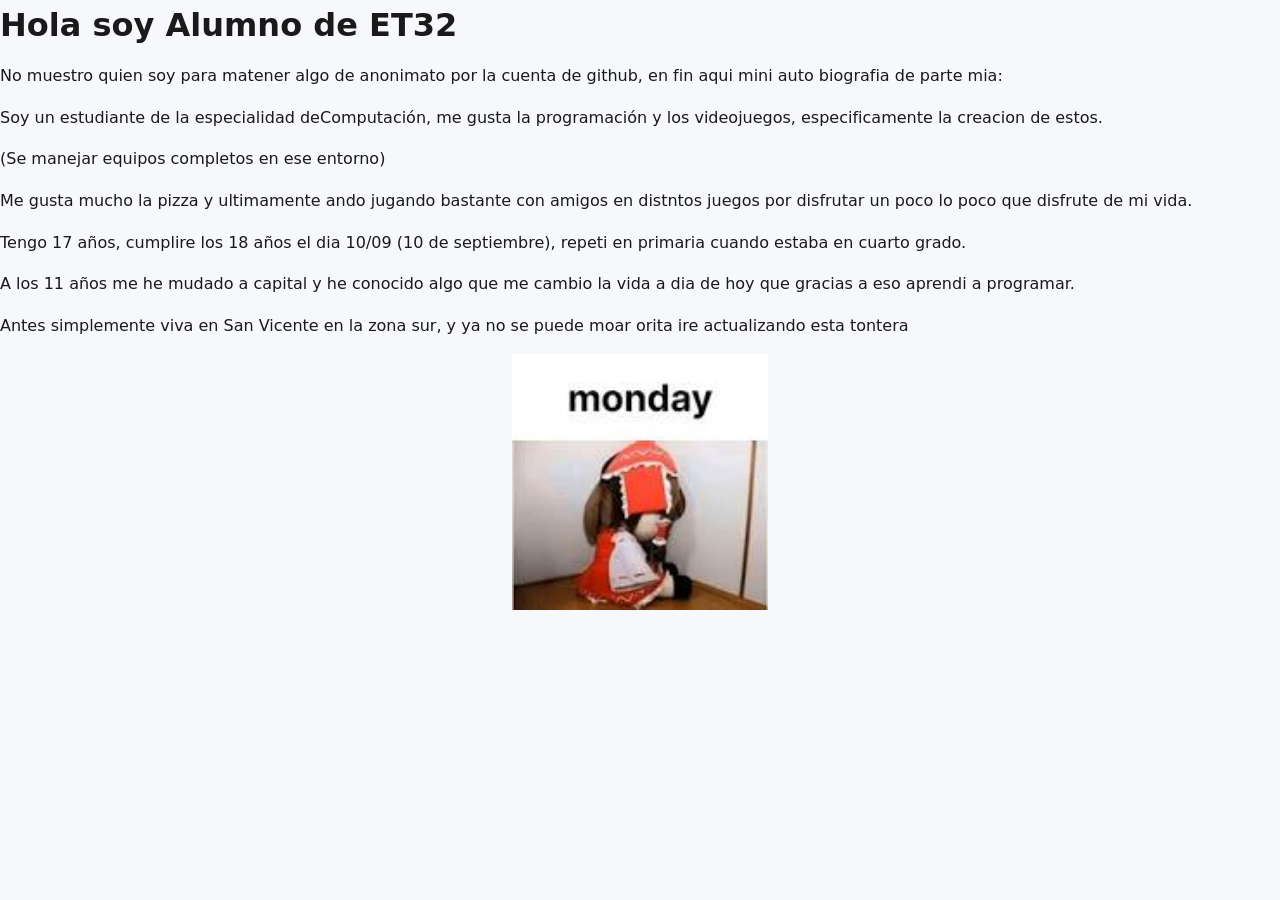
==== nosewe.html @ 420aa243 "hola profe me olvide de subir esto hola" ====
<!DOCTYPE html>
<html lang="es">
<head>
    <meta charset="UTF-8">
    <meta name="viewport" content="width=device-width, initial-scale=1.0">
    <title>NemiádLuendo</title>
    <link rel="stylesheet" href="css/algo.css">
</head>
<body>
    <h1>Hola soy Alumno de ET32</h1>
    <p>No muestro quien soy para matener algo de anonimato por la cuenta de github, en fin aqui mini auto biografia de parte mia:</p>
    <p>Soy un estudiante de la especialidad deComputación, me gusta la programación y los videojuegos, especificamente la creacion de estos.</p>
    <p>(Se manejar equipos completos en ese entorno)</p>
    <p>Me gusta mucho la pizza y ultimamente ando jugando bastante con amigos en distntos juegos por disfrutar un poco lo poco que disfrute de mi vida.</p>
    <p>Tengo 17 años, cumplire los 18 años el dia 10/09 (10 de septiembre), repeti en primaria cuando estaba en cuarto grado.</p>
    <p>A los 11 años me he mudado a capital y he conocido algo que me cambio la vida a dia de hoy que gracias a eso aprendi a programar.</p>
    <p>Antes simplemente viva en San Vicente en la zona sur, y ya no se puede moar orita ire actualizando esta tontera</p>
    <img src="img/reimu.png" alt=" . . ." class="card-img-top" id="ImgReimu">
</body>
</html>
---- css/algo.css ----
html, body {
  margin: 0;
  padding: 0;
  min-height: 100%;
  font-family: system-ui, -apple-system, BlinkMacSystemFont, "Segoe UI", sans-serif;
  background: #f7f8fb;
  color: #1a1a1a;
}

body {
  line-height: 1.6;
}

a {
  color: #0366d6;
  text-decoration: none;
}

a:hover,
a:focus {
  text-decoration: underline;
}

img,
svg {
  max-width: 100%;
  height: auto;
  display: block;
}
#ImgReimu{
    width: 20%;
    margin-left: 40%;
}
button,
input,
select,
textarea {
  font: inherit;
}

.container {
  width: min(100%, 1200px);
  margin: 0 auto;
  padding: 1rem;
}

.card {
  background: #ffffff;
  border: 1px solid #e1e4e8;
  border-radius: 12px;
  box-shadow: 0 1px 3px rgba(27, 31, 35, 0.08);
  padding: 1.5rem;
}

h1, h2, h3, h4, h5, h6 {
  margin: 0 0 0.75rem;
  font-weight: 600;
}

p {
  margin: 0 0 1rem;
}
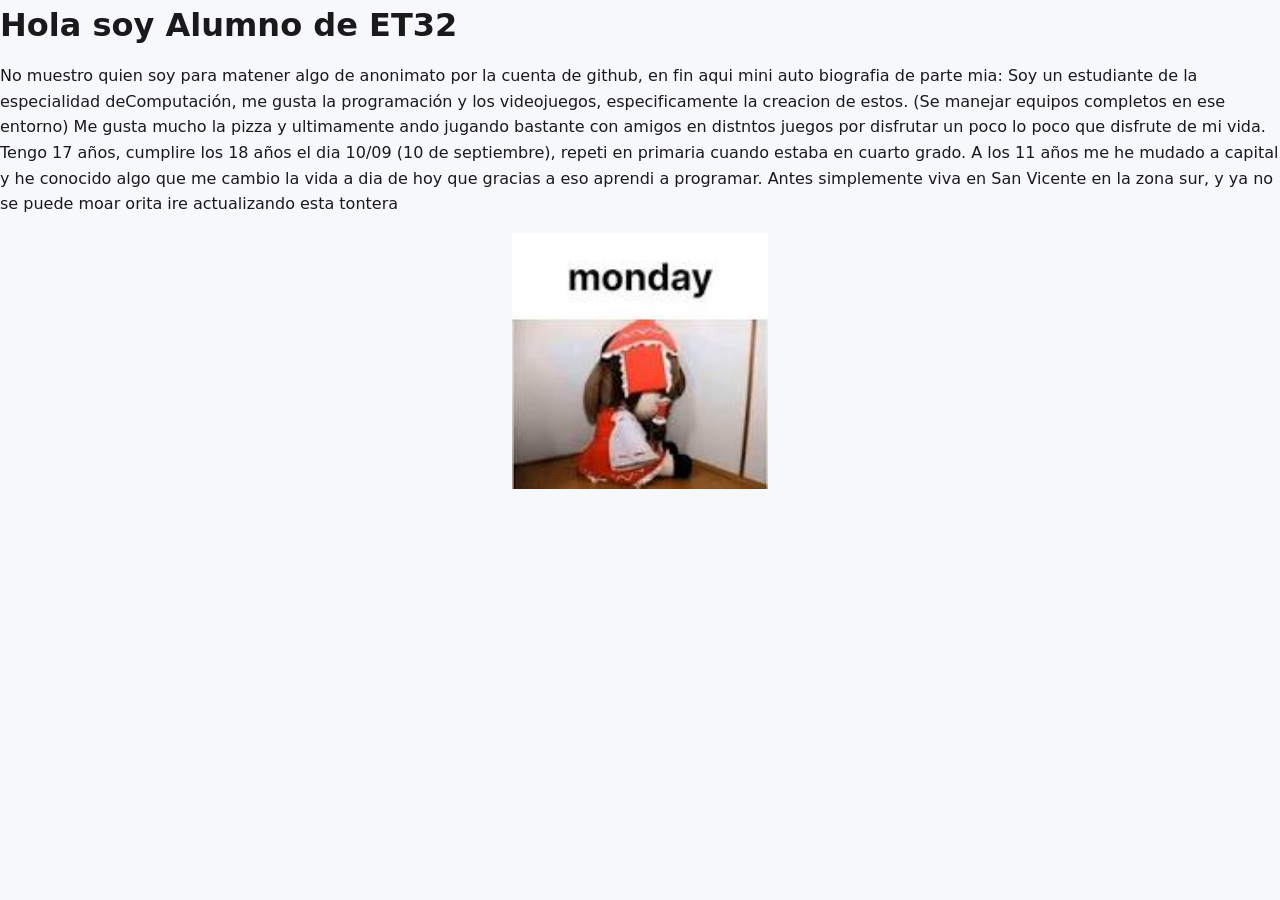
==== commit 1607567b: "pequeño update con ahorro de codigo" ====
--- a/nosewe.html
+++ b/nosewe.html
@@ -8,13 +8,13 @@
 </head>
 <body>
     <h1>Hola soy Alumno de ET32</h1>
-    <p>No muestro quien soy para matener algo de anonimato por la cuenta de github, en fin aqui mini auto biografia de parte mia:</p>
-    <p>Soy un estudiante de la especialidad deComputación, me gusta la programación y los videojuegos, especificamente la creacion de estos.</p>
-    <p>(Se manejar equipos completos en ese entorno)</p>
-    <p>Me gusta mucho la pizza y ultimamente ando jugando bastante con amigos en distntos juegos por disfrutar un poco lo poco que disfrute de mi vida.</p>
-    <p>Tengo 17 años, cumplire los 18 años el dia 10/09 (10 de septiembre), repeti en primaria cuando estaba en cuarto grado.</p>
-    <p>A los 11 años me he mudado a capital y he conocido algo que me cambio la vida a dia de hoy que gracias a eso aprendi a programar.</p>
-    <p>Antes simplemente viva en San Vicente en la zona sur, y ya no se puede moar orita ire actualizando esta tontera</p>
+    <p>No muestro quien soy para matener algo de anonimato por la cuenta de github, en fin aqui mini auto biografia de parte mia:
+    Soy un estudiante de la especialidad deComputación, me gusta la programación y los videojuegos, especificamente la creacion de estos.
+    (Se manejar equipos completos en ese entorno)
+    Me gusta mucho la pizza y ultimamente ando jugando bastante con amigos en distntos juegos por disfrutar un poco lo poco que disfrute de mi vida.
+    Tengo 17 años, cumplire los 18 años el dia 10/09 (10 de septiembre), repeti en primaria cuando estaba en cuarto grado.
+    A los 11 años me he mudado a capital y he conocido algo que me cambio la vida a dia de hoy que gracias a eso aprendi a programar.
+    Antes simplemente viva en San Vicente en la zona sur, y ya no se puede moar orita ire actualizando esta tontera</p>
     <img src="img/reimu.png" alt=" . . ." class="card-img-top" id="ImgReimu">
 </body>
 </html>
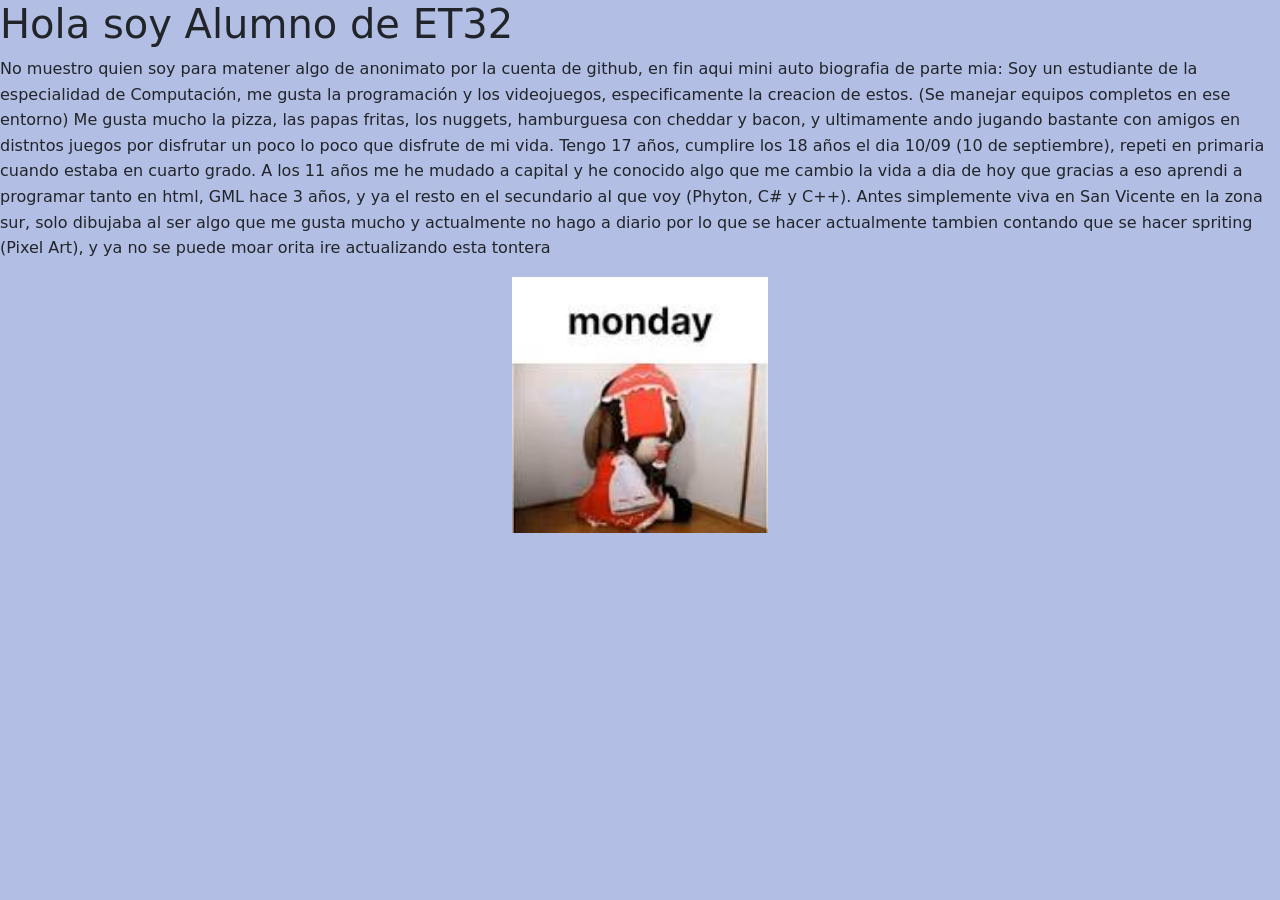
==== commit ad43c0b1: "update" ====
--- a/nosewe.html
+++ b/nosewe.html
@@ -1,6 +1,7 @@
 <!DOCTYPE html>
 <html lang="es">
 <head>
+    <link href="https://cdn.jsdelivr.net/npm/bootstrap@5.3.8/dist/css/bootstrap.min.css" rel="stylesheet" integrity="sha384-sRIl4kxILFvY47J16cr9ZwB07vP4J8+LH7qKQnuqkuIAvNWLzeN8tE5YBujZqJLB" crossorigin="anonymous">
     <meta charset="UTF-8">
     <meta name="viewport" content="width=device-width, initial-scale=1.0">
     <title>NemiádLuendo</title>
@@ -9,12 +10,15 @@
 <body>
     <h1>Hola soy Alumno de ET32</h1>
     <p>No muestro quien soy para matener algo de anonimato por la cuenta de github, en fin aqui mini auto biografia de parte mia:
-    Soy un estudiante de la especialidad deComputación, me gusta la programación y los videojuegos, especificamente la creacion de estos.
+    Soy un estudiante de la especialidad de Computación, me gusta la programación y los videojuegos, especificamente la creacion de estos.
     (Se manejar equipos completos en ese entorno)
-    Me gusta mucho la pizza y ultimamente ando jugando bastante con amigos en distntos juegos por disfrutar un poco lo poco que disfrute de mi vida.
+    Me gusta mucho la pizza, las papas fritas, los nuggets, hamburguesa con cheddar y bacon, y ultimamente ando jugando bastante con amigos en distntos juegos por disfrutar un poco lo poco que disfrute de mi vida.
     Tengo 17 años, cumplire los 18 años el dia 10/09 (10 de septiembre), repeti en primaria cuando estaba en cuarto grado.
-    A los 11 años me he mudado a capital y he conocido algo que me cambio la vida a dia de hoy que gracias a eso aprendi a programar.
-    Antes simplemente viva en San Vicente en la zona sur, y ya no se puede moar orita ire actualizando esta tontera</p>
+    A los 11 años me he mudado a capital y he conocido algo que me cambio la vida a dia de hoy que gracias a eso aprendi a programar
+    tanto en html, GML hace 3 años, y ya el resto en el secundario al que voy (Phyton, C# y C++).
+    Antes simplemente viva en San Vicente en la zona sur, solo dibujaba al ser algo que me gusta mucho y actualmente no hago a diario por lo que se hacer actualmente tambien contando que se hacer spriting (Pixel Art), y ya no se puede moar orita ire actualizando esta tontera</p>
     <img src="img/reimu.png" alt=" . . ." class="card-img-top" id="ImgReimu">
-</body>
+
+      <script src="https://cdn.jsdelivr.net/npm/bootstrap@5.3.8/dist/js/bootstrap.bundle.min.js" integrity="sha384-FKyoEForCGlyvwx9Hj09JcYn3nv7wiPVlz7YYwJrWVcXK/BmnVDxM+D2scQbITxI" crossorigin="anonymous"></script>
+    </body>
 </html>
--- a/css/algo.css
+++ b/css/algo.css
@@ -3,22 +3,11 @@
   padding: 0;
   min-height: 100%;
   font-family: system-ui, -apple-system, BlinkMacSystemFont, "Segoe UI", sans-serif;
-  background: #f7f8fb;
-  color: #1a1a1a;
+  background-color: #b2bee4;
 }
 
 body {
   line-height: 1.6;
-}
-
-a {
-  color: #0366d6;
-  text-decoration: none;
-}
-
-a:hover,
-a:focus {
-  text-decoration: underline;
 }
 
 img,
@@ -31,13 +20,21 @@
     width: 20%;
     margin-left: 40%;
 }
+#Imgdescarga{
+  width: 67%;
+  margin-left: 69%;
+}
+#Img3dmogus{
+  width: 200%;
+  margin-left: 69%;
+}
 button,
 input,
 select,
 textarea {
   font: inherit;
 }
-
+/*
 .container {
   width: min(100%, 1200px);
   margin: 0 auto;
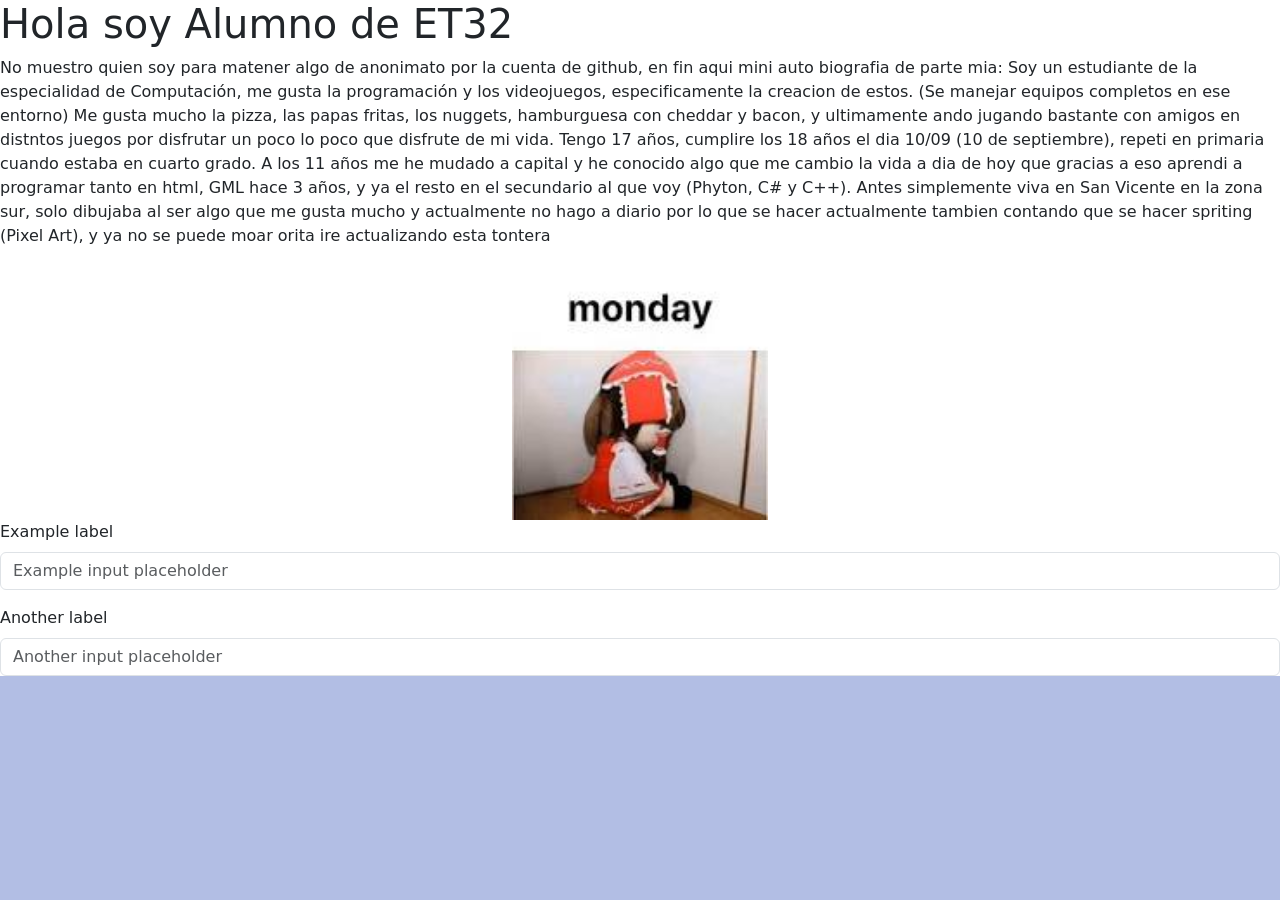
==== commit 06da8bfd: "asd asd" ====
--- a/nosewe.html
+++ b/nosewe.html
@@ -1,11 +1,11 @@
 <!DOCTYPE html>
 <html lang="es">
 <head>
-    <link href="https://cdn.jsdelivr.net/npm/bootstrap@5.3.8/dist/css/bootstrap.min.css" rel="stylesheet" integrity="sha384-sRIl4kxILFvY47J16cr9ZwB07vP4J8+LH7qKQnuqkuIAvNWLzeN8tE5YBujZqJLB" crossorigin="anonymous">
     <meta charset="UTF-8">
     <meta name="viewport" content="width=device-width, initial-scale=1.0">
     <title>NemiádLuendo</title>
     <link rel="stylesheet" href="css/algo.css">
+<link href="https://cdn.jsdelivr.net/npm/bootstrap@5.3.8/dist/css/bootstrap.min.css" rel="stylesheet" integrity="sha384-sRIl4kxILFvY47J16cr9ZwB07vP4J8+LH7qKQnuqkuIAvNWLzeN8tE5YBujZqJLB" crossorigin="anonymous">
 </head>
 <body>
     <h1>Hola soy Alumno de ET32</h1>
@@ -18,7 +18,14 @@
     tanto en html, GML hace 3 años, y ya el resto en el secundario al que voy (Phyton, C# y C++).
     Antes simplemente viva en San Vicente en la zona sur, solo dibujaba al ser algo que me gusta mucho y actualmente no hago a diario por lo que se hacer actualmente tambien contando que se hacer spriting (Pixel Art), y ya no se puede moar orita ire actualizando esta tontera</p>
     <img src="img/reimu.png" alt=" . . ." class="card-img-top" id="ImgReimu">
-
+<div class="mb-3">
+  <label for="formGroupExampleInput" class="form-label">Example label</label>
+  <input type="text" class="form-control" id="formGroupExampleInput" placeholder="Example input placeholder">
+</div>
+<div class="mb-3">
+  <label for="formGroupExampleInput2" class="form-label">Another label</label>
+  <input type="text" class="form-control" id="formGroupExampleInput2" placeholder="Another input placeholder">
+</div>
       <script src="https://cdn.jsdelivr.net/npm/bootstrap@5.3.8/dist/js/bootstrap.bundle.min.js" integrity="sha384-FKyoEForCGlyvwx9Hj09JcYn3nv7wiPVlz7YYwJrWVcXK/BmnVDxM+D2scQbITxI" crossorigin="anonymous"></script>
     </body>
 </html>
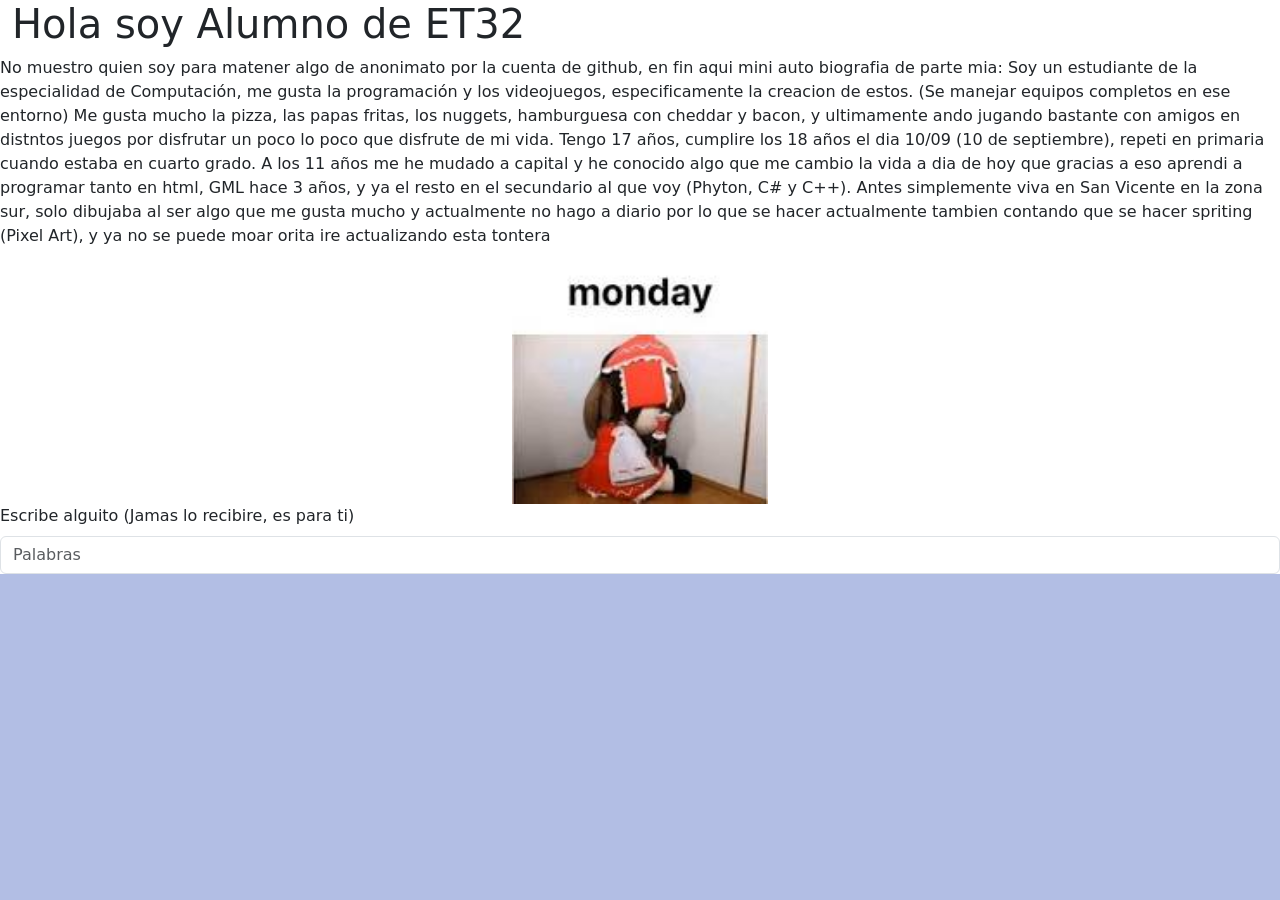
==== commit 1da702a0: "update" ====
--- a/nosewe.html
+++ b/nosewe.html
@@ -8,23 +8,19 @@
 <link href="https://cdn.jsdelivr.net/npm/bootstrap@5.3.8/dist/css/bootstrap.min.css" rel="stylesheet" integrity="sha384-sRIl4kxILFvY47J16cr9ZwB07vP4J8+LH7qKQnuqkuIAvNWLzeN8tE5YBujZqJLB" crossorigin="anonymous">
 </head>
 <body>
-    <h1>Hola soy Alumno de ET32</h1>
-    <p>No muestro quien soy para matener algo de anonimato por la cuenta de github, en fin aqui mini auto biografia de parte mia:
+    <h1 class="container-xxl">Hola soy Alumno de ET32</h1>
+    <div>No muestro quien soy para matener algo de anonimato por la cuenta de github, en fin aqui mini auto biografia de parte mia:
     Soy un estudiante de la especialidad de Computación, me gusta la programación y los videojuegos, especificamente la creacion de estos.
     (Se manejar equipos completos en ese entorno)
     Me gusta mucho la pizza, las papas fritas, los nuggets, hamburguesa con cheddar y bacon, y ultimamente ando jugando bastante con amigos en distntos juegos por disfrutar un poco lo poco que disfrute de mi vida.
     Tengo 17 años, cumplire los 18 años el dia 10/09 (10 de septiembre), repeti en primaria cuando estaba en cuarto grado.
     A los 11 años me he mudado a capital y he conocido algo que me cambio la vida a dia de hoy que gracias a eso aprendi a programar
     tanto en html, GML hace 3 años, y ya el resto en el secundario al que voy (Phyton, C# y C++).
-    Antes simplemente viva en San Vicente en la zona sur, solo dibujaba al ser algo que me gusta mucho y actualmente no hago a diario por lo que se hacer actualmente tambien contando que se hacer spriting (Pixel Art), y ya no se puede moar orita ire actualizando esta tontera</p>
+    Antes simplemente viva en San Vicente en la zona sur, solo dibujaba al ser algo que me gusta mucho y actualmente no hago a diario por lo que se hacer actualmente tambien contando que se hacer spriting (Pixel Art), y ya no se puede moar orita ire actualizando esta tontera</div>
     <img src="img/reimu.png" alt=" . . ." class="card-img-top" id="ImgReimu">
 <div class="mb-3">
-  <label for="formGroupExampleInput" class="form-label">Example label</label>
-  <input type="text" class="form-control" id="formGroupExampleInput" placeholder="Example input placeholder">
-</div>
-<div class="mb-3">
-  <label for="formGroupExampleInput2" class="form-label">Another label</label>
-  <input type="text" class="form-control" id="formGroupExampleInput2" placeholder="Another input placeholder">
+  <label for="formGroupExampleInput" class="form-label">Escribe alguito (Jamas lo recibire, es para ti)</label>
+  <input type="text" class="form-control" id="formGroupExampleInput" placeholder="Palabras">
 </div>
       <script src="https://cdn.jsdelivr.net/npm/bootstrap@5.3.8/dist/js/bootstrap.bundle.min.js" integrity="sha384-FKyoEForCGlyvwx9Hj09JcYn3nv7wiPVlz7YYwJrWVcXK/BmnVDxM+D2scQbITxI" crossorigin="anonymous"></script>
     </body>
--- a/css/algo.css
+++ b/css/algo.css
@@ -8,6 +8,17 @@
 
 body {
   line-height: 1.6;
+}
+@mixin make-container($padding-x: $container-padding-x) {
+  width: 100%;
+  padding-right: $padding-x;
+  padding-left: $padding-x;
+  margin-right: auto;
+  margin-left: auto;
+}
+
+.custom-container {
+  @include make-container();
 }
 
 img,
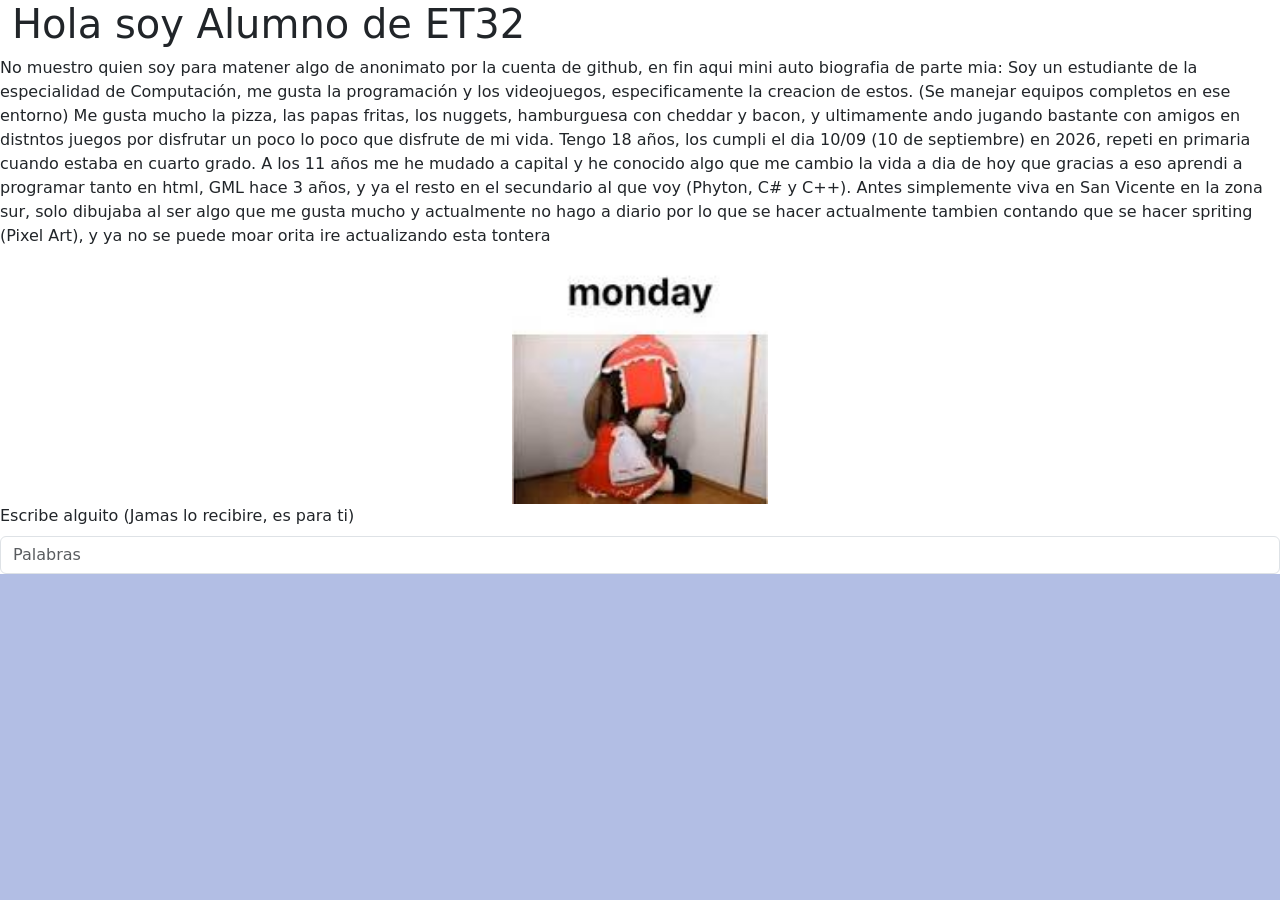
==== commit 65a2fdb7: "Cumpleaños Feliz para mi" ====
--- a/nosewe.html
+++ b/nosewe.html
@@ -13,7 +13,7 @@
     Soy un estudiante de la especialidad de Computación, me gusta la programación y los videojuegos, especificamente la creacion de estos.
     (Se manejar equipos completos en ese entorno)
     Me gusta mucho la pizza, las papas fritas, los nuggets, hamburguesa con cheddar y bacon, y ultimamente ando jugando bastante con amigos en distntos juegos por disfrutar un poco lo poco que disfrute de mi vida.
-    Tengo 17 años, cumplire los 18 años el dia 10/09 (10 de septiembre), repeti en primaria cuando estaba en cuarto grado.
+    Tengo 18 años, los cumpli el dia 10/09 (10 de septiembre) en 2026, repeti en primaria cuando estaba en cuarto grado.
     A los 11 años me he mudado a capital y he conocido algo que me cambio la vida a dia de hoy que gracias a eso aprendi a programar
     tanto en html, GML hace 3 años, y ya el resto en el secundario al que voy (Phyton, C# y C++).
     Antes simplemente viva en San Vicente en la zona sur, solo dibujaba al ser algo que me gusta mucho y actualmente no hago a diario por lo que se hacer actualmente tambien contando que se hacer spriting (Pixel Art), y ya no se puede moar orita ire actualizando esta tontera</div>
